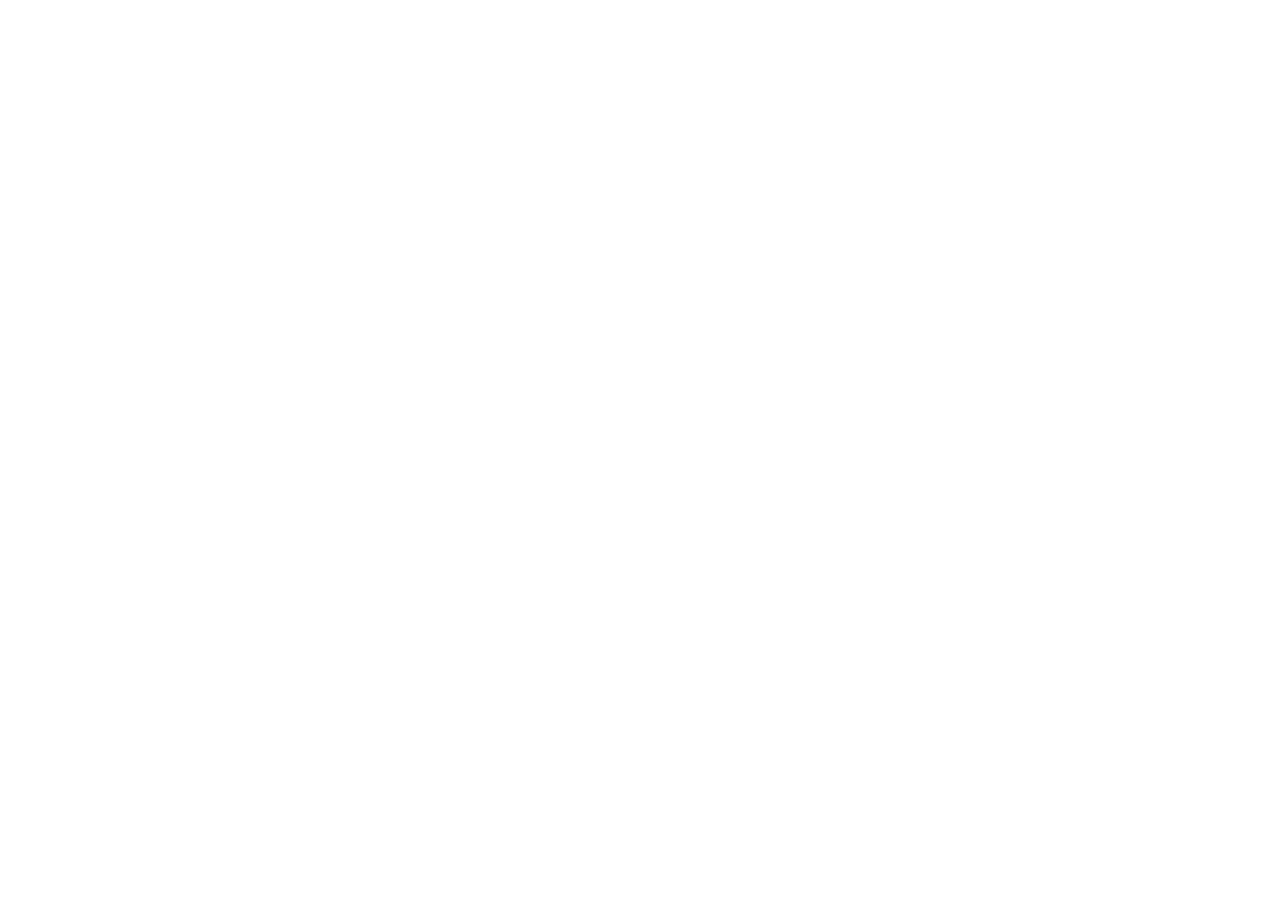
==== index.html @ 63bee63e "Create index.html" ====
<!DOCTYPE html>
<html lang="en">
<head>
    <meta charset="UTF-8">
    <meta http-equiv="X-UA-Compatible" content="IE=edge">
    <meta name="viewport" content="width=device-width, initial-scale=1.0">
    <title>MENU</title>
</head>
<body>
    
</body>
</html>
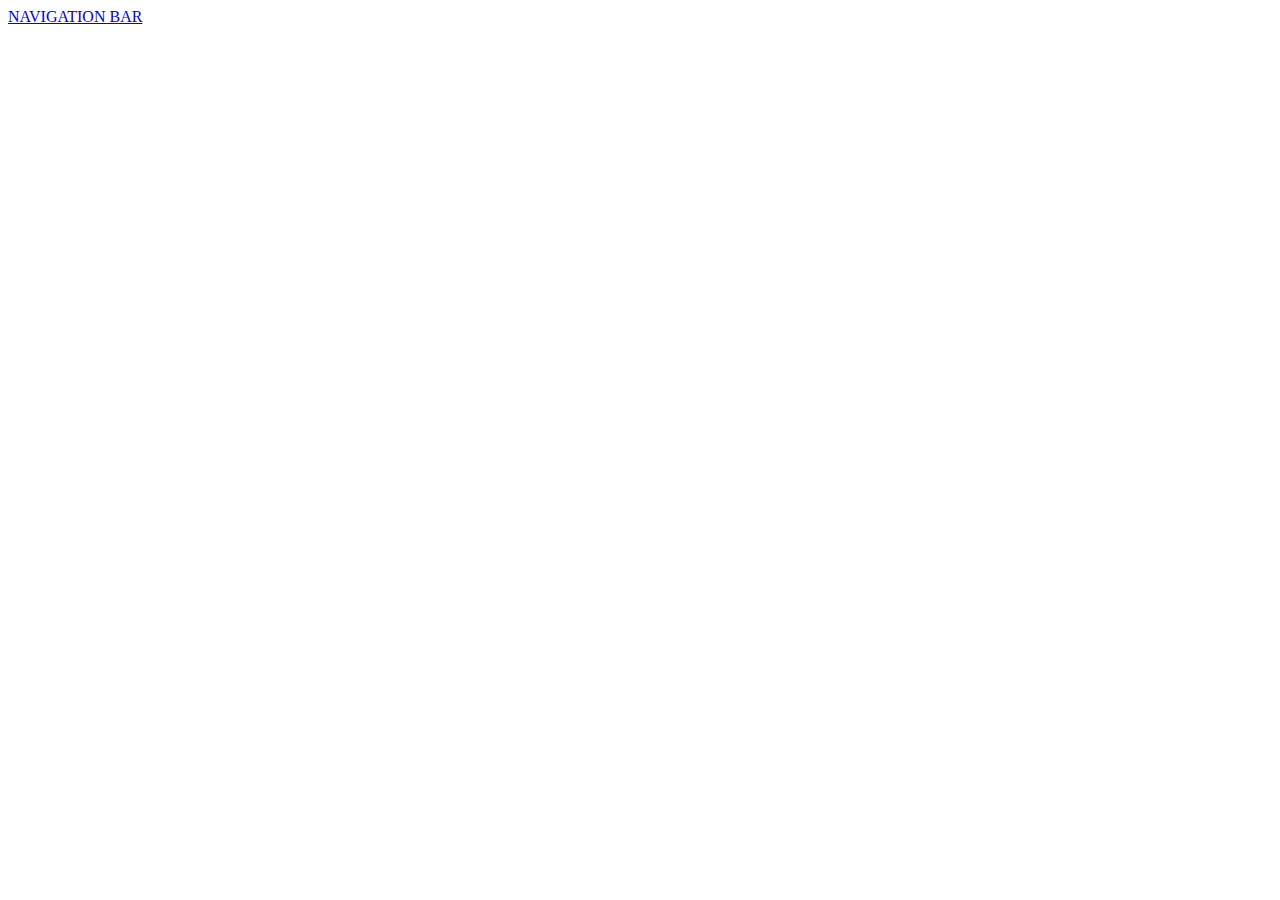
==== commit 390c7ac5: "Update index.html" ====
--- a/index.html
+++ b/index.html
@@ -4,9 +4,10 @@
     <meta charset="UTF-8">
     <meta http-equiv="X-UA-Compatible" content="IE=edge">
     <meta name="viewport" content="width=device-width, initial-scale=1.0">
-    <title>MENU</title>
+    <title>MENU</title>    
+
 </head>
 <body>
-    
+    <a href="top_navigation_bar.html">NAVIGATION BAR</a>
 </body>
 </html>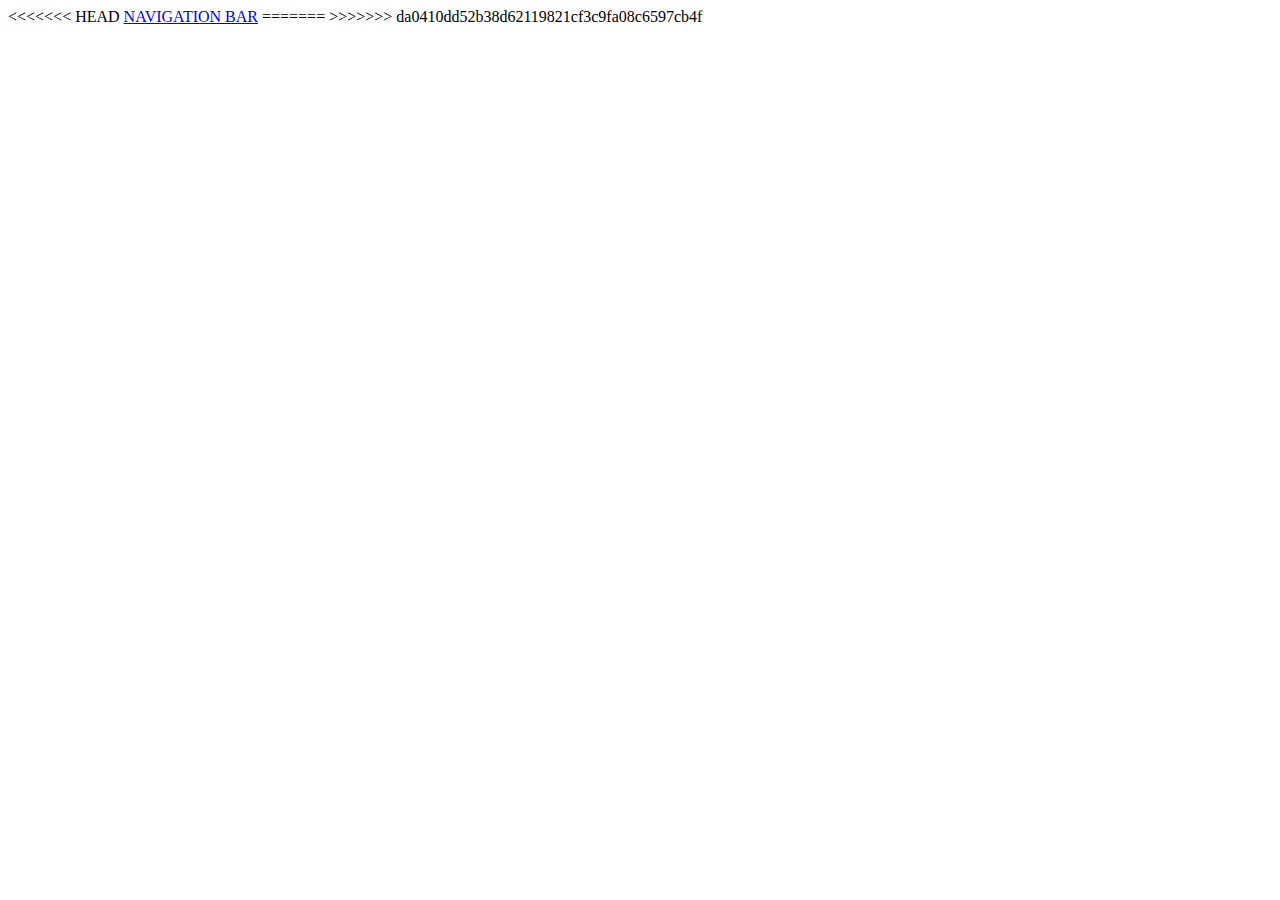
==== commit b64aab89: "Update index.html" ====
--- a/index.html
+++ b/index.html
@@ -8,6 +8,10 @@
 
 </head>
 <body>
+<<<<<<< HEAD
     <a href="top_navigation_bar.html">NAVIGATION BAR</a>
+=======
+    <a href="top_navigation_bar.html"></a>
+>>>>>>> da0410dd52b38d62119821cf3c9fa08c6597cb4f
 </body>
-</html>+</html>
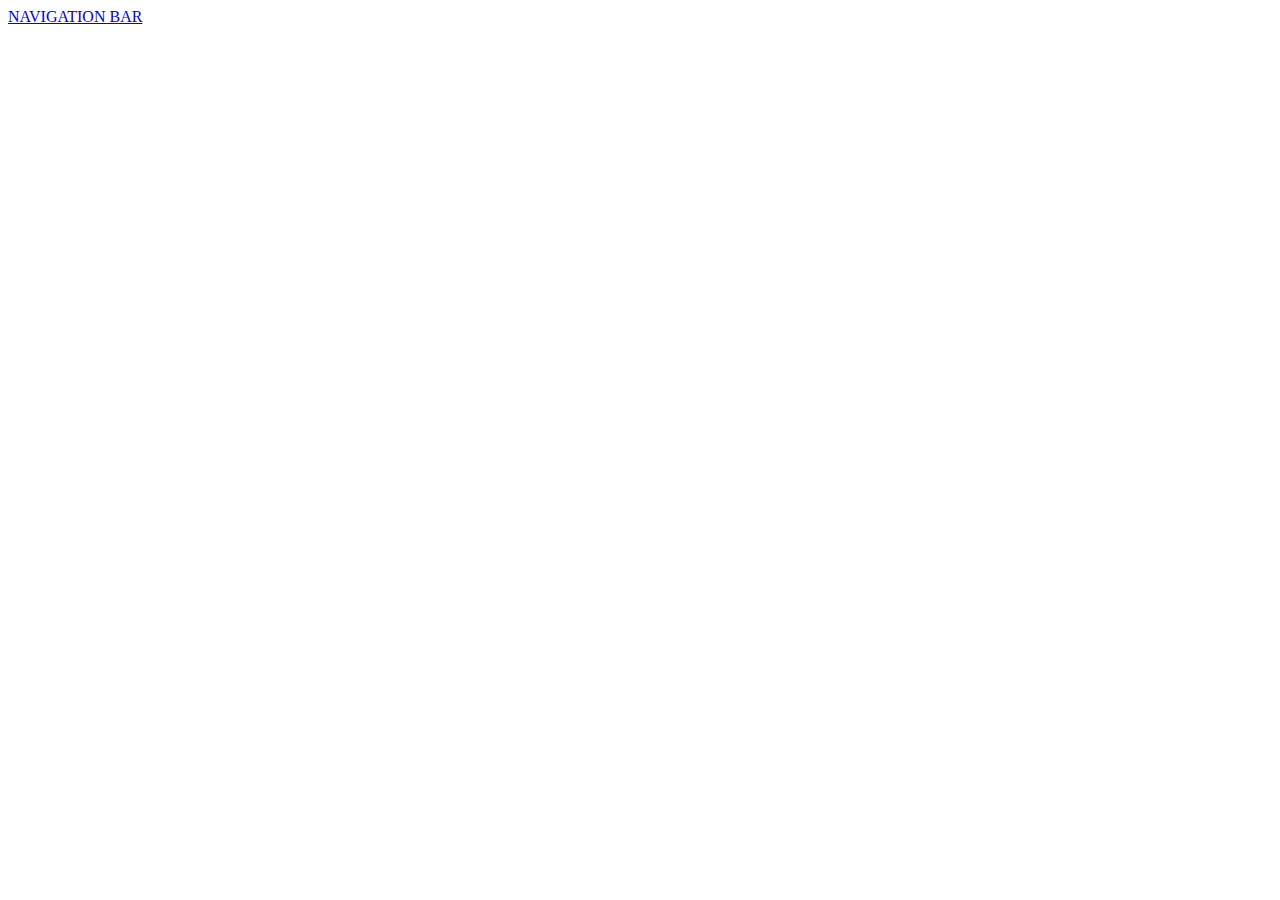
==== commit 21ec5b2c: "Create index.html" ====
--- a/index.html
+++ b/index.html
@@ -8,10 +8,6 @@
 
 </head>
 <body>
-<<<<<<< HEAD
     <a href="top_navigation_bar.html">NAVIGATION BAR</a>
-=======
-    <a href="top_navigation_bar.html"></a>
->>>>>>> da0410dd52b38d62119821cf3c9fa08c6597cb4f
 </body>
 </html>
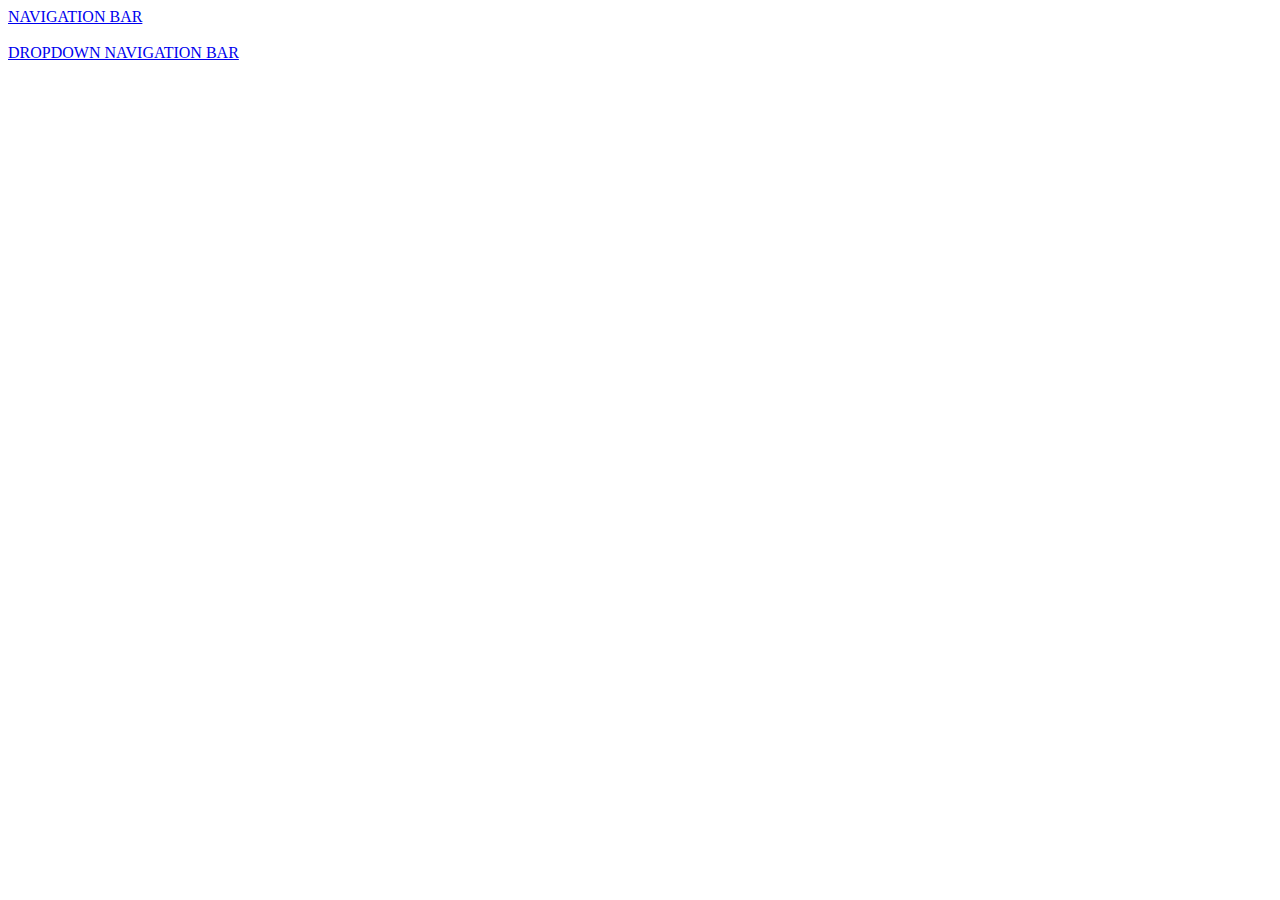
==== commit f905b169: "Update index.html" ====
--- a/index.html
+++ b/index.html
@@ -1,13 +1,20 @@
 <!DOCTYPE html>
 <html lang="en">
+
 <head>
     <meta charset="UTF-8">
     <meta http-equiv="X-UA-Compatible" content="IE=edge">
     <meta name="viewport" content="width=device-width, initial-scale=1.0">
-    <title>MENU</title>    
+    <title>MENU</title>
 
 </head>
+
 <body>
     <a href="top_navigation_bar.html">NAVIGATION BAR</a>
+    <br>
+
+    <br>
+    <a href="dropdown_in_topnav.html">DROPDOWN NAVIGATION BAR</a>
 </body>
-</html>
+
+</html>